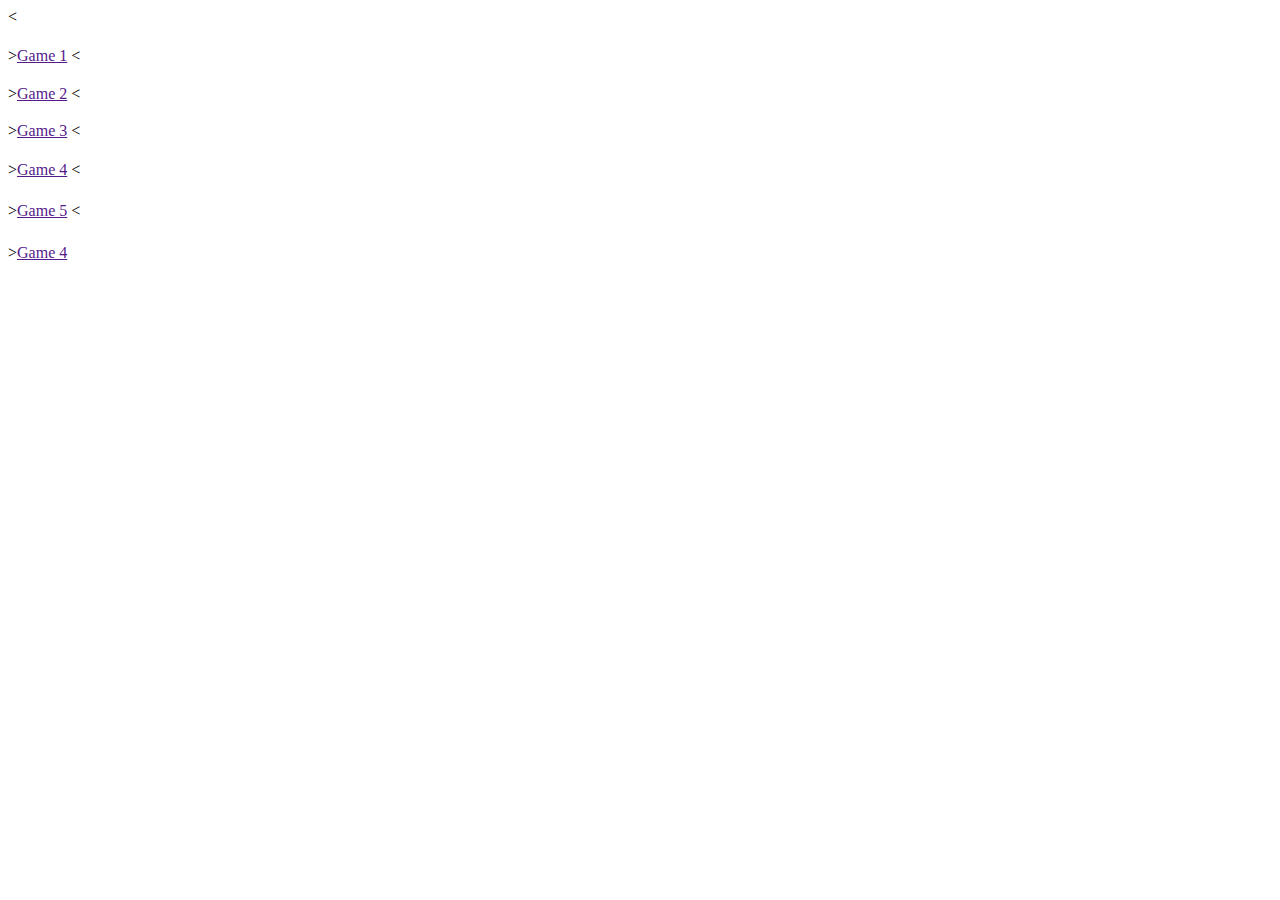
==== index.html @ ca176612 "updates" ====
<!DOCTYPE html>
<html>
  <head>
    <meta charset="utf-8">
    <title>GameMania</title> <!-- put your net art project title here -->
    <link rel="stylesheet" type="text/css" href="main.css">
  </head>
      <body>
      <<h1></h1>><a href="">Game 1</a></h3>
      <<h2></h2>><a href="">Game 2</a></h3>
      <<h3></h3>><a href="">Game 3</a></h3>
      <<h4></h4>><a href="">Game 4</a></h3>
      <<h5></h5>><a href="">Game 5</a></h3>
      <<h6></h6>><a href="">Game 4</a></h3>
      </body>
    </html>
---- main.css ----
body {
  background-image: url(http://www.seekgif.com/download/mobile-game-background-14570);
}
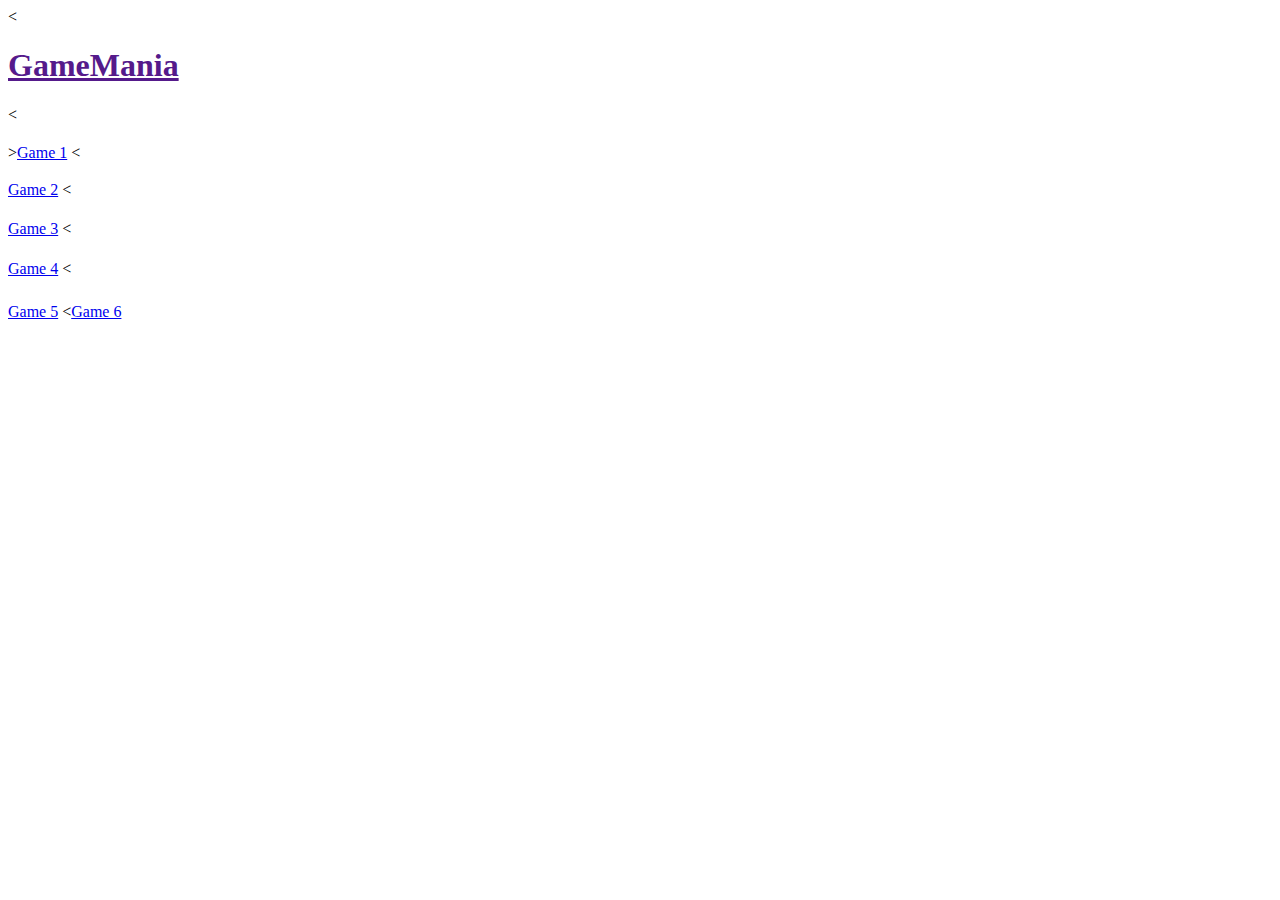
==== commit 6a7afd57: "update" ====
--- a/index.html
+++ b/index.html
@@ -6,11 +6,12 @@
     <link rel="stylesheet" type="text/css" href="main.css">
   </head>
       <body>
-      <<h1></h1>><a href="">Game 1</a></h3>
-      <<h2></h2>><a href="">Game 2</a></h3>
-      <<h3></h3>><a href="">Game 3</a></h3>
-      <<h4></h4>><a href="">Game 4</a></h3>
-      <<h5></h5>><a href="">Game 5</a></h3>
-      <<h6></h6>><a href="">Game 4</a></h3>
+      <<h1><a href="">GameMania</a></h1>
+      <<h2></h2>><a href="Game1.html">Game 1</a></h2>
+      <<h3></h3><a href="Game2.html">Game 2</a></h3>
+      <<h4></h4><a href="Game3.html">Game 3</a></h4>
+      <<h5></h5><a href="Game4.html">Game 4</a></h5>
+      <<h6></h6><a href="Game5.html">Game 5</a></h6>
+      <<h7></h7><a href="Game6.html">Game 6</a></h7>
       </body>
     </html>
--- a/main.css
+++ b/main.css
@@ -1,3 +1,9 @@
 body {
   background-image: url(http://www.seekgif.com/download/mobile-game-background-14570);
+  background-size: cover;
+  height: 500px;
+  position: relative;
 }
+h2 {
+  background-image: url(https://www.google.com/url?sa=i&source=images&cd=&cad=rja&uact=8&ved=2ahUKEwjSwK7v0YXiAhWWop4KHXa5B5UQjRx6BAgBEAU&url=https%3A%2F%2Fwww.123rf.com%2Fstock-photo%2Fsnake_cartoon.html&psig=AOvVaw39m3HOmyS_SF6_QjSSqVRM&ust=1557187548081939);
+}
